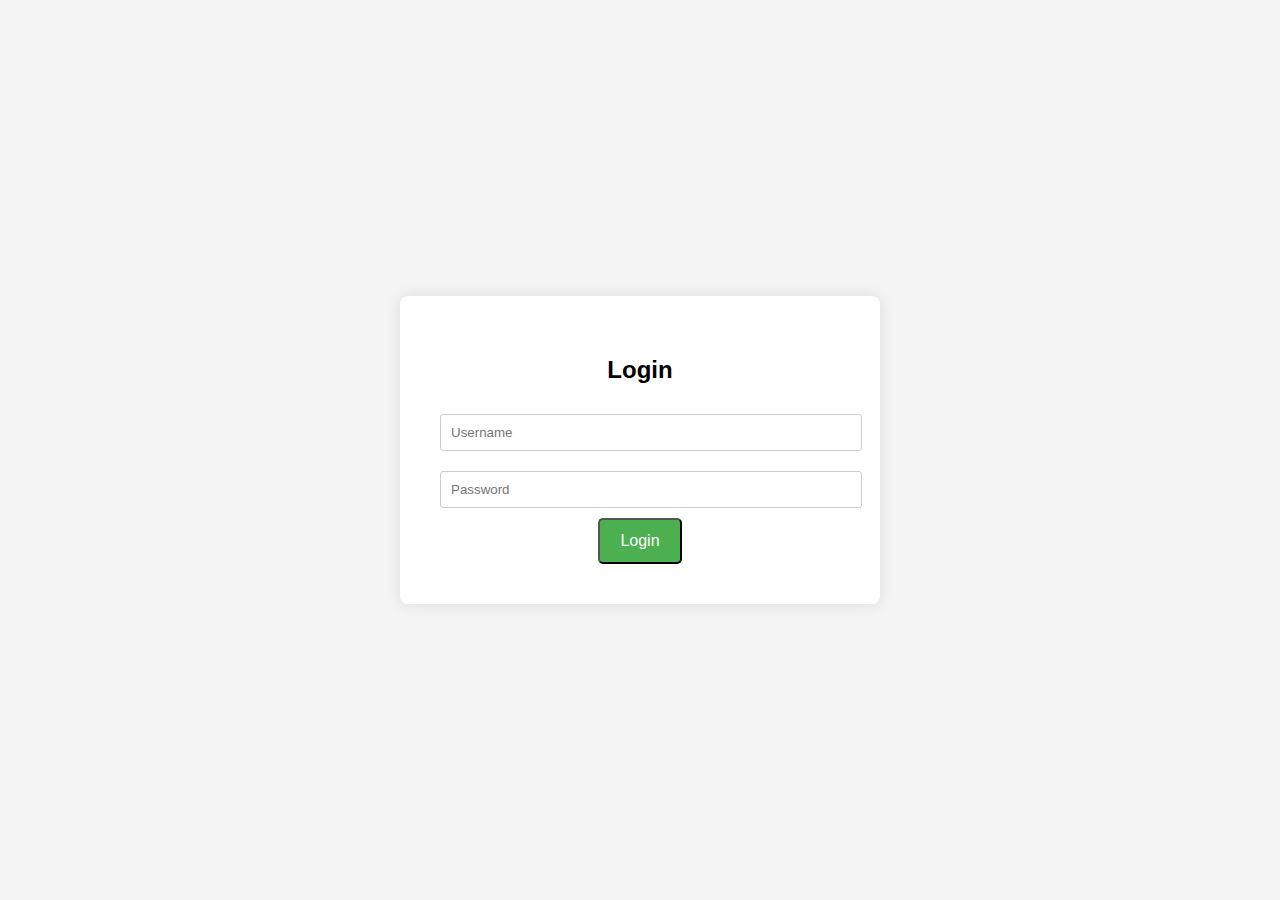
==== login.html @ 22113d19 "Add" ====
<!DOCTYPE html>
<html lang="en">
<head>
    <meta charset="UTF-8">
    <meta name="viewport" content="width=device-width, initial-scale=1.0">
    <link rel="stylesheet" href="style.css">
    <title>Login</title>
</head>
<body>
    <div class="login-container">
        <h2>Login</h2>
        <form action="scripts/auth.php" method="POST">
            <input type="text" name="username" placeholder="Username" required>
            <input type="password" name="password" placeholder="Password" required>
            <button type="submit">Login</button>
        </form>
    </div>
</body>
</html>
---- style.css ----
/* Основные стили для всего сайта */
body {
    font-family: Arial, sans-serif;
    background-color: #f4f4f4;
    margin: 0;
    padding: 0;
    display: flex;
    justify-content: center;
    align-items: center;
    height: 100vh;
}

/* Контейнер для всех страниц */
.container, .login-container, .price-list-container {
    background-color: white;
    padding: 40px;
    border-radius: 8px;
    box-shadow: 0 0 15px rgba(0, 0, 0, 0.1);
    text-align: center;
    width: 400px;
}

h1, h2 {
    font-size: 24px;
    margin-bottom: 20px;
}

p {
    font-size: 16px;
    margin-bottom: 20px;
    color: #333;
}

/* Стили для кнопок */
.button, button {
    padding: 12px 20px;
    background-color: #4CAF50;
    color: white;
    text-decoration: none;
    border-radius: 5px;
    font-size: 16px;
    cursor: pointer;
}

.button:hover, button:hover {
    background-color: #45a049;
}

/* Стили для формы на странице логина */
input[type="text"], input[type="password"] {
    width: 100%;
    padding: 10px;
    margin: 10px 0;
    border: 1px solid #ccc;
    border-radius: 3px;
}

/* Стили таблицы для страницы прайс-листа */
table {
    width: 100%;
    border-collapse: collapse;
}

th, td {
    padding: 10px;
    text-align: left;
    border-bottom: 1px solid #ddd;
}
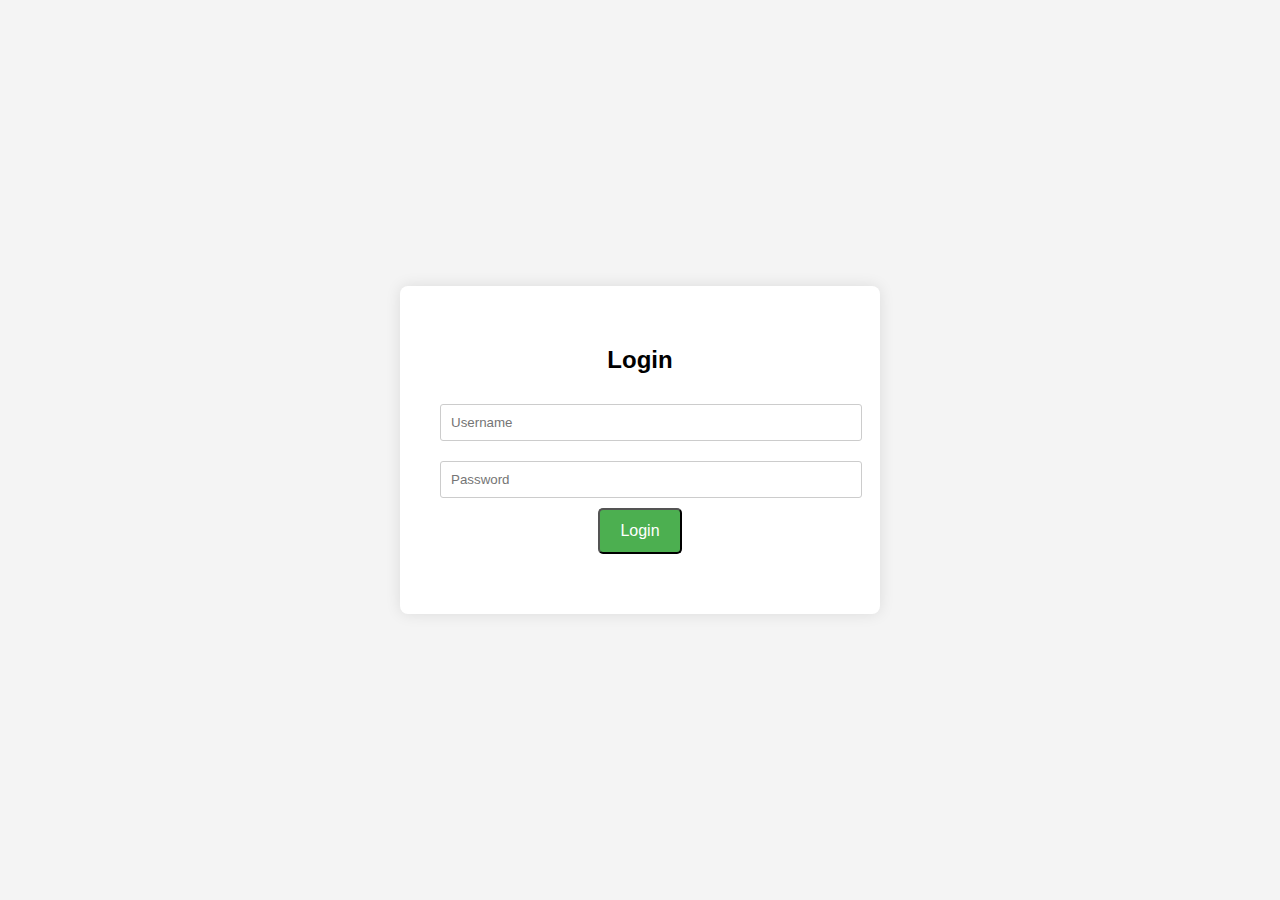
==== commit ddff4ea0: "update" ====
--- a/login.html
+++ b/login.html
@@ -9,11 +9,31 @@
 <body>
     <div class="login-container">
         <h2>Login</h2>
-        <form action="scripts/auth.php" method="POST">
-            <input type="text" name="username" placeholder="Username" required>
-            <input type="password" name="password" placeholder="Password" required>
+        <form id="loginForm">
+            <input type="text" id="username" placeholder="Username" required>
+            <input type="password" id="password" placeholder="Password" required>
             <button type="submit">Login</button>
         </form>
+        <p id="errorMessage" style="color:red;"></p>
     </div>
+
+    <script>
+        const validUsername = "user"; // Здесь вы можете заменить на ваш логин
+        const validPassword = "password"; // И ваш пароль
+
+        document.getElementById('loginForm').addEventListener('submit', function(event) {
+            event.preventDefault(); // Предотвратить отправку формы
+
+            const username = document.getElementById('username').value;
+            const password = document.getElementById('password').value;
+
+            if (username === validUsername && password === validPassword) {
+                localStorage.setItem('loggedIn', 'true');
+                window.location.href = 'price-list.html';
+            } else {
+                document.getElementById('errorMessage').textContent = 'Invalid username or password!';
+            }
+        });
+    </script>
 </body>
 </html>
